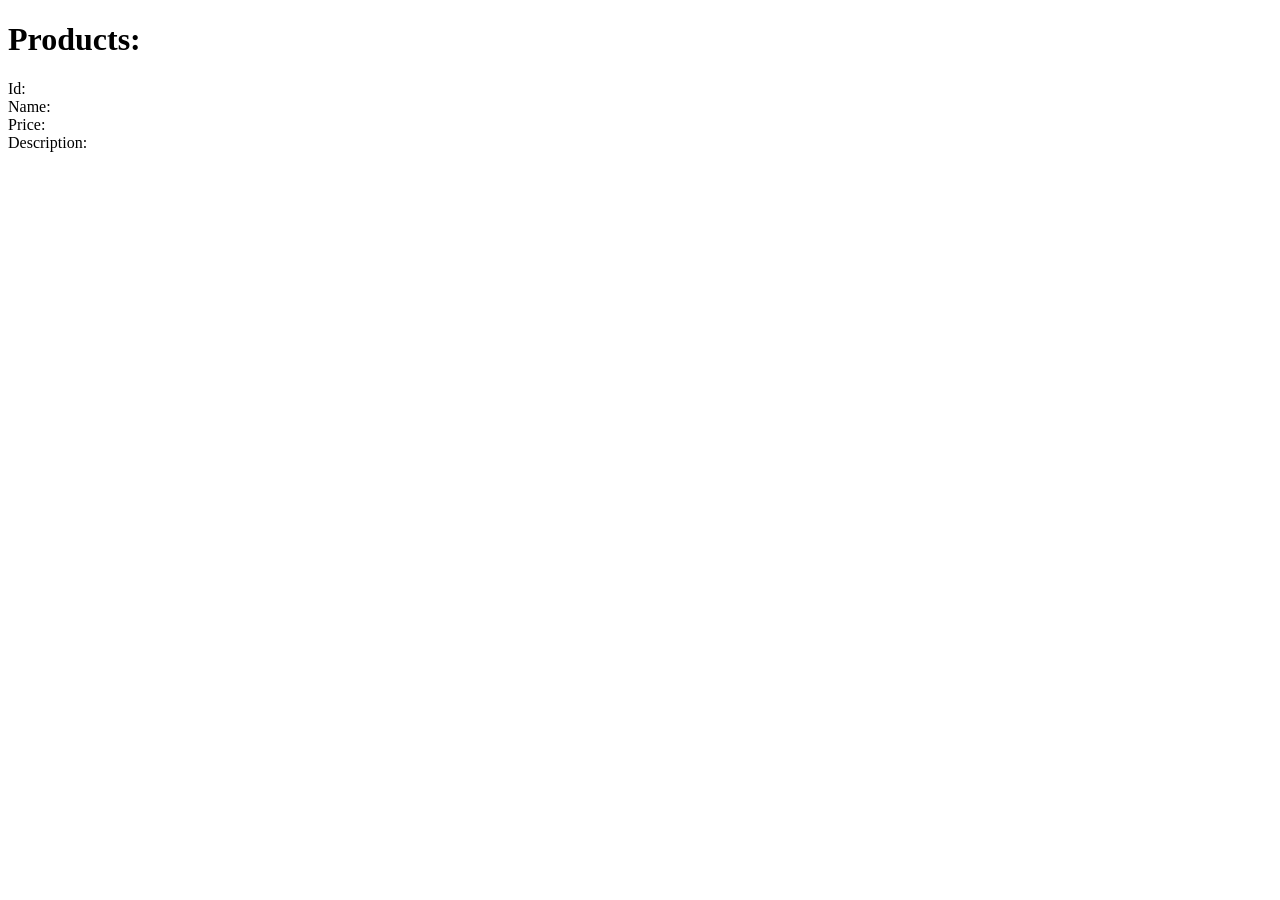
==== src/main/resources/templates/index.html @ 41cbdff8 "added db from azure and connected secrets to github" ====
<!DOCTYPE html>
<html lang="en">
<head>
    <meta charset="UTF-8">
    <title>Wishlist</title>
</head>
<body>
<h1>Products:</h1>
<div th:each="product : ${products}">
    <div>Id: <span th:text="${product.id}"></span></div>
    <div>Name: <span th:text="${product.name}"></span></div>
    <div>Price: <span th:text="${product.price}"></span></div>
    <div>Description: <span th:text="${product.description}"></span></div>
</div>
</body>
</html>
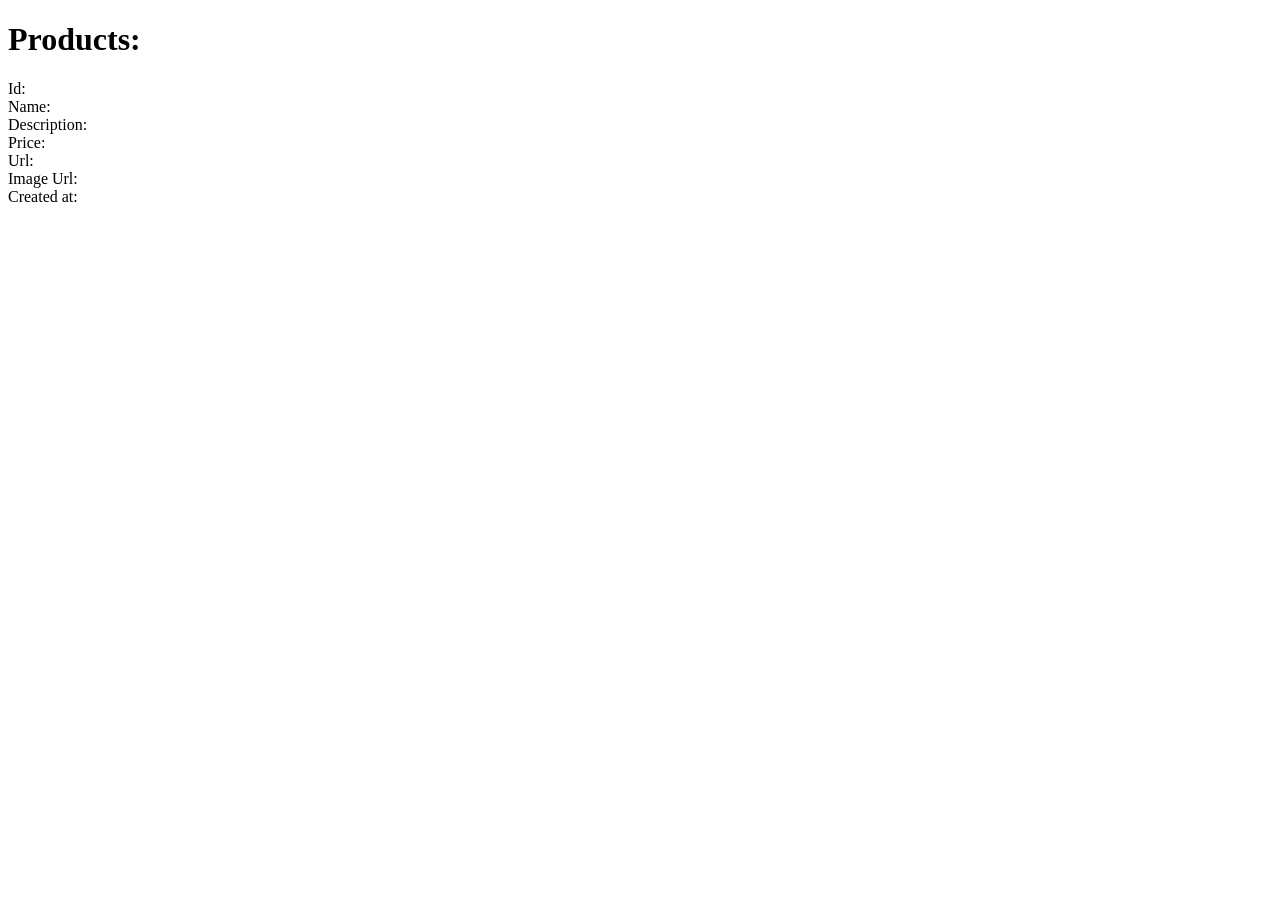
==== commit fa4f634f: "added database desgin and test data" ====
--- a/src/main/resources/templates/index.html
+++ b/src/main/resources/templates/index.html
@@ -9,8 +9,11 @@
 <div th:each="product : ${products}">
     <div>Id: <span th:text="${product.id}"></span></div>
     <div>Name: <span th:text="${product.name}"></span></div>
+    <div>Description: <span th:text="${product.description}"></span></div>
     <div>Price: <span th:text="${product.price}"></span></div>
-    <div>Description: <span th:text="${product.description}"></span></div>
+    <div>Url: <span th:text="${product.url}"></span></div>
+    <div>Image Url: <span th:text="${product.image_url}"></span></div>
+    <div>Created at: <span th:text="${product.created_at}"></span></div>
 </div>
 </body>
 </html>
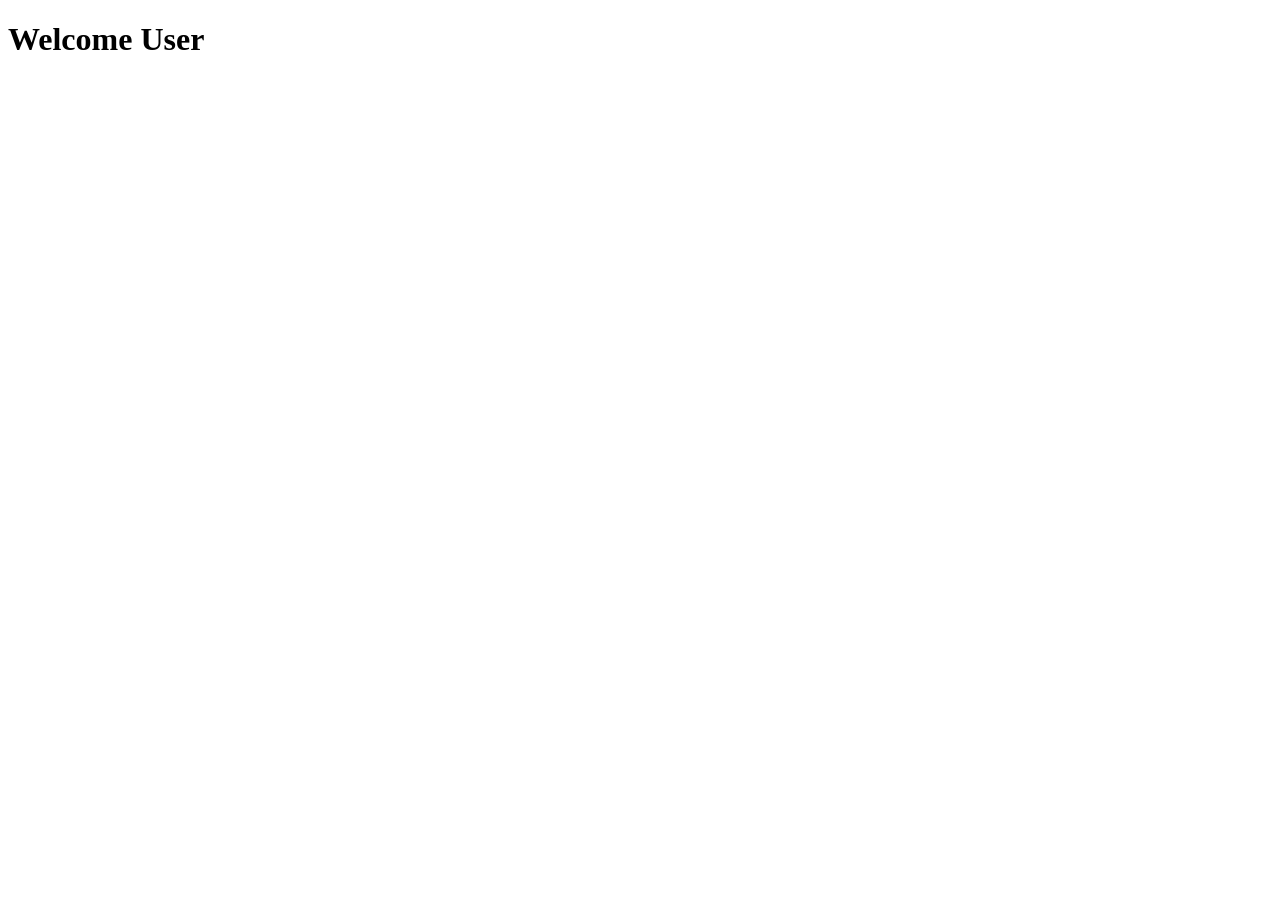
==== commit 6d328880: "changed home and products page" ====
--- a/src/main/resources/templates/index.html
+++ b/src/main/resources/templates/index.html
@@ -3,17 +3,25 @@
 <head>
     <meta charset="UTF-8">
     <title>Wishlist</title>
+    <link rel="stylesheet" th:href="@{/style.css}">
+    <meta name="viewport" content="width=device-width, initial-scale=1.0">
 </head>
 <body>
-<h1>Products:</h1>
-<div th:each="product : ${products}">
-    <div>Id: <span th:text="${product.id}"></span></div>
-    <div>Name: <span th:text="${product.name}"></span></div>
-    <div>Description: <span th:text="${product.description}"></span></div>
-    <div>Price: <span th:text="${product.price}"></span></div>
-    <div>Url: <span th:text="${product.url}"></span></div>
-    <div>Image Url: <span th:text="${product.image_url}"></span></div>
-    <div>Created at: <span th:text="${product.created_at}"></span></div>
-</div>
+<div th:replace="navbar :: navbar"></div>
+<h1>Welcome User</h1>
+<div th:replace="footer :: footer"></div>
+<script>
+    function toggleMenu() {
+        const nav = document.getElementById("navLinks");
+
+        console.log("CLICKED"); // 👈 DEBUG (check console)
+
+        if (nav) {
+            nav.classList.toggle("active");
+        } else {
+            console.error("navLinks not found");
+        }
+    }
+</script>
 </body>
 </html>
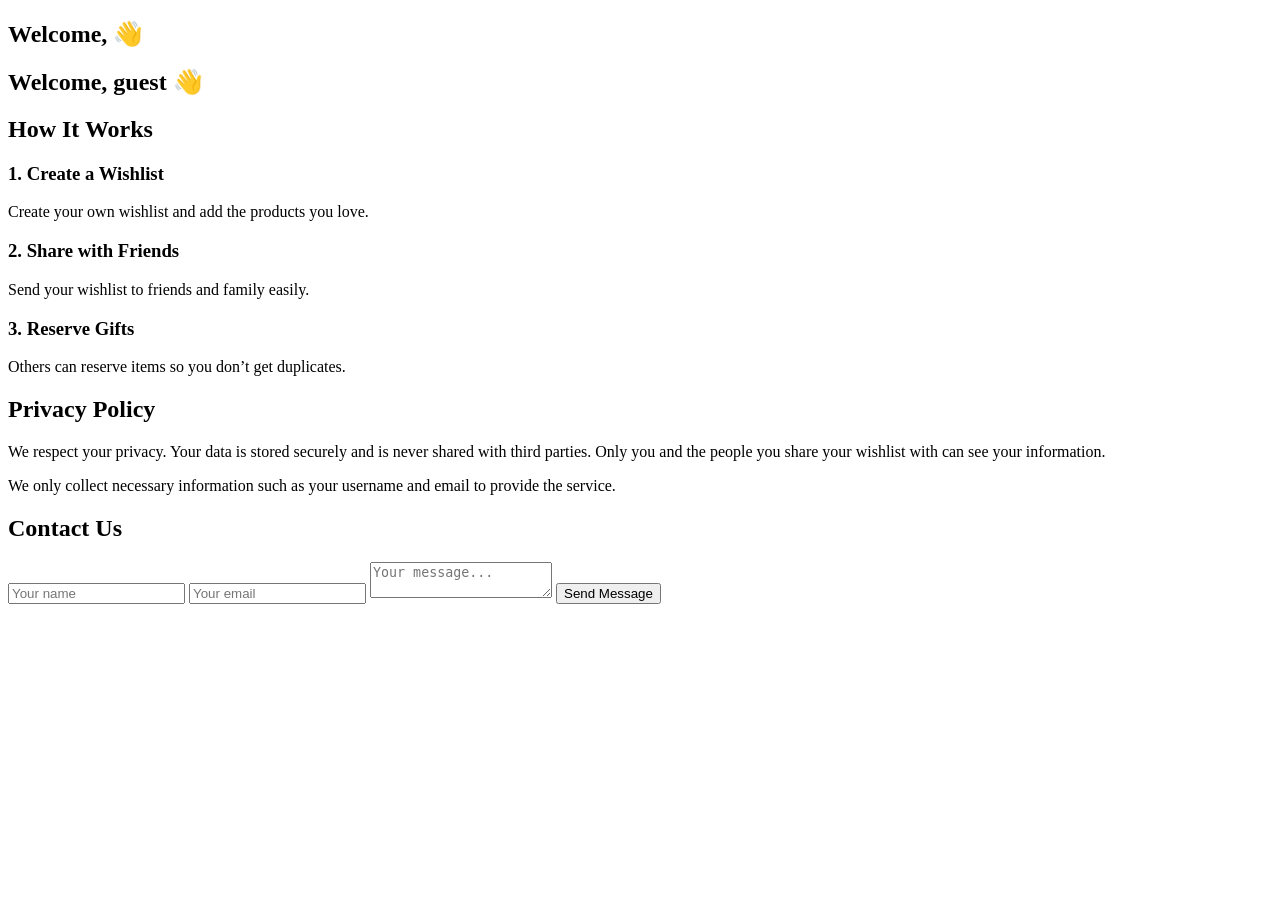
==== commit ce033a05: "added wishlists functionality" ====
--- a/src/main/resources/templates/index.html
+++ b/src/main/resources/templates/index.html
@@ -5,10 +5,72 @@
     <title>Wishlist</title>
     <link rel="stylesheet" th:href="@{/style.css}">
     <meta name="viewport" content="width=device-width, initial-scale=1.0">
+    <link rel="stylesheet" href="https://cdnjs.cloudflare.com/ajax/libs/font-awesome/6.5.0/css/all.min.css">
 </head>
 <body>
 <div th:replace="navbar :: navbar"></div>
-<h1>Welcome User</h1>
+<h2 th:if="${user != null}">
+    Welcome, <span th:text="${user.username}"></span> 👋
+</h2>
+
+<h2 th:if="${user == null}">
+    Welcome, guest 👋
+</h2>
+<!-- HOW IT WORKS -->
+<section class="section">
+    <h2>How It Works</h2>
+    <div class="how-it-works">
+
+        <div class="step">
+            <h3>1. Create a Wishlist</h3>
+            <p>Create your own wishlist and add the products you love.</p>
+        </div>
+
+        <div class="step">
+            <h3>2. Share with Friends</h3>
+            <p>Send your wishlist to friends and family easily.</p>
+        </div>
+
+        <div class="step">
+            <h3>3. Reserve Gifts</h3>
+            <p>Others can reserve items so you don’t get duplicates.</p>
+        </div>
+
+    </div>
+</section>
+
+<!-- PRIVACY POLICY -->
+<section class="section">
+    <h2>Privacy Policy</h2>
+    <div class="privacy">
+        <p>
+            We respect your privacy. Your data is stored securely and is never shared
+            with third parties. Only you and the people you share your wishlist with
+            can see your information.
+        </p>
+        <p>
+            We only collect necessary information such as your username and email to
+            provide the service.
+        </p>
+    </div>
+</section>
+
+<!-- CONTACT US -->
+<section class="section">
+    <h2>Contact Us</h2>
+
+    <form class="contact-form" method="post" action="/contact">
+
+        <input type="text" name="name" placeholder="Your name" required/>
+
+        <input type="email" name="email" placeholder="Your email" required/>
+
+        <textarea name="message" placeholder="Your message..." required></textarea>
+
+        <button type="submit">Send Message</button>
+
+    </form>
+</section>
 <div th:replace="footer :: footer"></div>
 <script>
     function toggleMenu() {
